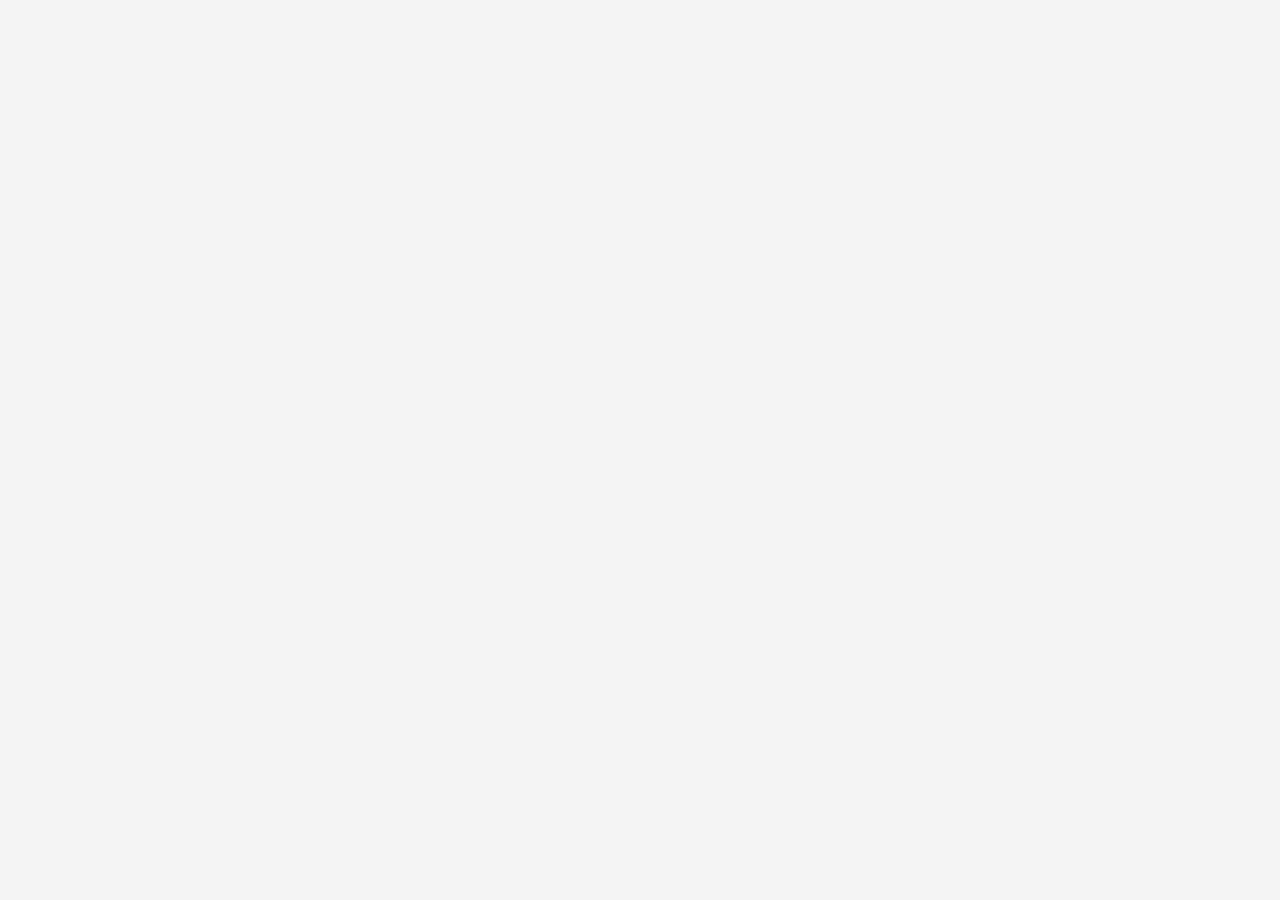
==== contact.html @ 6c605562 "first push" ====
<!doctype html>
<html lang="en">
  <head>
    <meta charset="UTF-8" />
    <link rel="icon" type="image/svg+xml" href="/vite.svg" />
    <meta name="viewport" content="width=device-width, initial-scale=1.0" />
    <title>Contact Us - AMI HVAC</title>
    <link rel="stylesheet" href="https://cdnjs.cloudflare.com/ajax/libs/font-awesome/6.4.0/css/all.min.css">
    <link rel="stylesheet" href="style.css">
  </head>
  <body>
    <div id="app"></div>
    <script type="module" src="/contact.js"></script>
  </body>
</html>
---- style.css ----
:root {
    font-family: 'Segoe UI', Tahoma, Geneva, Verdana, sans-serif;
    line-height: 1.5;
    font-weight: 400;
  
    --primary-color: #0e76bc;
    --secondary-color: #4ecdc4;
    --accent-color: #f7fff7;
    --dark-color: #1a1a1a;
    --light-color: #f4f4f4;
    --text-color: #333;
    --text-light: #888;
    --border-color: #ddd;
    --shadow: 0 2px 15px rgba(0, 0, 0, 0.1);
    --transition: all 0.3s ease;
  
    color-scheme: light dark;
    color: var(--text-color);
    background-color: var(--light-color);
  
    font-synthesis: none;
    text-rendering: optimizeLegibility;
    -webkit-font-smoothing: antialiased;
    -moz-osx-font-smoothing: grayscale;
  }
  
  * {
    margin: 0;
    padding: 0;
    box-sizing: border-box;
  }
  
  body {
    margin: 0;
    min-width: 320px;
    min-height: 100vh;
    overflow-x: hidden;
  }
  
  .container {
    width: 100%;
    max-width: 1200px;
    margin: 0 auto;
    padding: 0 20px;
  }
  
  a {
    color: var(--primary-color);
    text-decoration: none;
    transition: var(--transition);
  }
  
  a:hover {
    color: var(--secondary-color);
  }
  
  ul {
    list-style: none;
  }
  
  img {
    max-width: 100%;
    height: auto;
  }
  
  .btn {
    display: inline-block;
    background-color: var(--primary-color);
    color: white;
    padding: 10px 20px;
    border-radius: 4px;
    text-align: center;
    cursor: pointer;
    transition: var(--transition);
    border: none;
    font-weight: 500;
  }
  
  .btn:hover {
    background-color: var(--secondary-color);
    color: white;
  }
  
  .btn-small {
    padding: 6px 12px;
    font-size: 0.9rem;
  }
  
  /* Header */
  .header {
    position: fixed;
    top: 0;
    left: 0;
    width: 100%;
    background-color: white;
    box-shadow: var(--shadow);
    z-index: 1000;
    padding: 15px 0;
  }
  
  .header .container {
    display: flex;
    justify-content: space-between;
    align-items: center;
  }
  
  .logo-container {
    display: flex;
    align-items: center;
  }
  
  .logo {
    height: 40px;
    width: auto;
  }
  
  .main-nav ul {
    display: flex;
    gap: 20px;
  }
  
  .main-nav a {
    color: var(--text-color);
    font-weight: 500;
    padding: 5px 0;
    position: relative;
  }
  
  .main-nav a:after {
    content: '';
    position: absolute;
    bottom: 0;
    left: 0;
    width: 0;
    height: 2px;
    background-color: var(--primary-color);
    transition: var(--transition);
  }
  
  .main-nav a:hover:after,
  .main-nav a.active:after {
    width: 100%;
  }
  
  .mobile-menu-btn {
    display: none;
    flex-direction: column;
    justify-content: space-between;
    width: 30px;
    height: 21px;
    cursor: pointer;
  }
  
  .mobile-menu-btn span {
    display: block;
    height: 3px;
    width: 100%;
    background-color: var(--text-color);
    transition: var(--transition);
  }
  
  /* Hero Section */
  .hero {
    height: 100vh;
    background-image: url('https://i.ibb.co/Qp1Gk1C/hero-bg.jpg');
    background-size: cover;
    background-position: center;
    background-attachment: fixed;
    display: flex;
    align-items: center;
    position: relative;
  }
  
  .hero:before {
    content: '';
    position: absolute;
    top: 0;
    left: 0;
    width: 100%;
    height: 100%;
    background-color: rgba(0, 0, 0, 0.6);
  }
  
  .hero-content {
    position: relative;
    color: white;
    max-width: 600px;
    margin-left: 10%;
    padding: 20px;
  }
  
  .hero-content h1 {
    font-size: 4rem;
    margin-bottom: 20px;
    line-height: 1.2;
  }
  
  .hero-content h1 span {
    color: var(--secondary-color);
  }
  
  .hero-content p {
    font-size: 1.2rem;
    margin-bottom: 30px;
  }
  
  /* Introduction Section */
  .introduction {
    padding: 80px 0;
    background-color: white;
  }
  
  .intro-content {
    display: flex;
    gap: 50px;
  }
  
  .intro-left {
    flex: 1;
  }
  
  .intro-right {
    flex: 2;
  }
  
  .section-title {
    font-size: 2.5rem;
    color: var(--primary-color);
    margin-bottom: 30px;
    line-height: 1.2;
  }
  
  .intro-item {
    margin-bottom: 30px;
  }
  
  .intro-item h3 {
    color: var(--primary-color);
    margin-bottom: 10px;
    font-size: 1.2rem;
  }
  
  /* About Section */
  .about {
    padding: 80px 0;
    background-color: var(--light-color);
  }
  
  .services-grid {
    display: grid;
    grid-template-columns: repeat(auto-fit, minmax(250px, 1fr));
    gap: 30px;
    margin-bottom: 50px;
  }
  
  .service-item {
    background-color: white;
    padding: 30px;
    border-radius: 8px;
    box-shadow: var(--shadow);
    text-align: center;
    transition: var(--transition);
  }
  
  .service-item:hover {
    transform: translateY(-5px);
  }
  
  .service-item i {
    font-size: 2.5rem;
    color: var(--primary-color);
    margin-bottom: 20px;
  }
  
  .service-item h3 {
    margin-bottom: 15px;
    color: var(--text-color);
  }
  
  .about-image {
    position: relative;
    border-radius: 8px;
    overflow: hidden;
    height: 400px;
  }
  
  .about-image img {
    width: 100%;
    height: 100%;
    object-fit: cover;
  }
  
  .promo-overlay {
    position: absolute;
    bottom: 0;
    left: 0;
    width: 100%;
    padding: 30px;
    background: linear-gradient(to top, rgba(0, 0, 0, 0.8), transparent);
    color: white;
  }
  
  .promo-overlay h3 {
    font-size: 1.8rem;
    margin-bottom: 10px;
  }
  
  .promo-overlay p {
    margin-bottom: 20px;
  }
  
  /* Gallery Section */
  .gallery {
    padding: 80px 0;
    background-color: white;
  }
  
  .gallery-grid {
    display: grid;
    grid-template-columns: repeat(auto-fit, minmax(250px, 1fr));
    gap: 20px;
    margin-bottom: 30px;
  }
  
  .gallery-item {
    height: 250px;
    border-radius: 8px;
    overflow: hidden;
    box-shadow: var(--shadow);
  }
  
  .gallery-item img {
    width: 100%;
    height: 100%;
    object-fit: cover;
    transition: var(--transition);
  }
  
  .gallery-item:hover img {
    transform: scale(1.05);
  }
  
  .gallery-link-container {
    text-align: center;
    margin-top: 20px;
  }
  
  /* Gallery Masonry */
  .gallery-masonry {
    display: grid;
    grid-template-columns: repeat(auto-fill, minmax(300px, 1fr));
    gap: 20px;
    margin-top: 30px;
  }
  
  .gallery-masonry .gallery-item {
    position: relative;
    overflow: hidden;
    border-radius: 8px;
    box-shadow: var(--shadow);
    height: 300px;
  }
  
  .gallery-masonry .gallery-item img {
    width: 100%;
    height: 100%;
    object-fit: cover;
    transition: var(--transition);
  }
  
  .gallery-overlay {
    position: absolute;
    bottom: 0;
    left: 0;
    width: 100%;
    padding: 20px;
    background: linear-gradient(to top, rgba(0, 0, 0, 0.8), transparent);
    color: white;
    opacity: 0;
    transition: var(--transition);
  }
  
  .gallery-item:hover .gallery-overlay {
    opacity: 1;
  }
  
  .gallery-item:hover img {
    transform: scale(1.05);
  }
  
  .gallery-filter {
    display: flex;
    justify-content: center;
    gap: 15px;
    margin-bottom: 30px;
    flex-wrap: wrap;
  }
  
  .gallery-modal {
    display: none;
    position: fixed;
    z-index: 2000;
    padding: 20px;
    left: 0;
    top: 0;
    width: 100%;
    height: 100%;
    overflow: auto;
    background-color: rgba(0, 0, 0, 0.9);
    align-items: center;
    justify-content: center;
    flex-direction: column;
  }
  
  .modal-content {
    max-width: 80%;
    max-height: 80vh;
    object-fit: contain;
  }
  
  .close-modal {
    position: absolute;
    top: 20px;
    right: 30px;
    color: white;
    font-size: 40px;
    font-weight: bold;
    cursor: pointer;
  }
  
  #modal-caption {
    margin-top: 20px;
    color: white;
    text-align: center;
  }
  
  .prev, .next {
    position: absolute;
    top: 50%;
    transform: translateY(-50%);
    color: white;
    font-size: 30px;
    font-weight: bold;
    cursor: pointer;
    padding: 16px;
    transition: var(--transition);
  }
  
  .prev {
    left: 20px;
  }
  
  .next {
    right: 20px;
  }
  
  .prev:hover, .next:hover {
    background-color: rgba(255, 255, 255, 0.1);
    border-radius: 50%;
  }
  
  /* Clients Section */
  .clients {
    padding: 80px 0;
    background-color: var(--light-color);
    text-align: center;
  }
  
  .clients-subtitle {
    font-size: 1.5rem;
    color: var(--primary-color);
    margin-bottom: 40px;
  }
  
  .clients-grid {
    display: grid;
    grid-template-columns: repeat(auto-fit, minmax(150px, 1fr));
    gap: 30px;
    align-items: center;
  }
  
  .client-item {
    background-color: white;
    padding: 20px;
    border-radius: 8px;
    box-shadow: var(--shadow);
    display: flex;
    align-items: center;
    justify-content: center;
    height: 100px;
    transition: var(--transition);
  }
  
  .client-item:hover {
    transform: translateY(-5px);
  }
  
  .client-item img {
    max-height: 60px;
    filter: grayscale(100%);
    transition: var(--transition);
  }
  
  .client-item:hover img {
    filter: grayscale(0);
  }
  
  /* Contact Section */
  .contact {
    padding: 80px 0;
    background-image: url('https://i.ibb.co/Qp1Gk1C/contact-bg.jpg');
    background-size: cover;
    background-position: center;
    position: relative;
  }
  
  .contact:before {
    content: '';
    position: absolute;
    top: 0;
    left: 0;
    width: 100%;
    height: 100%;
    background-color: rgba(0, 0, 0, 0.7);
  }
  
  .contact-content {
    position: relative;
    display: flex;
    gap: 50px;
    align-items: center;
  }
  
  .contact-text {
    flex: 1;
    color: white;
  }
  
  .contact-text h2 {
    font-size: 2.5rem;
    margin-bottom: 10px;
  }
  
  .contact-text .btn {
    margin-top: 20px;
  }
  
  .contact-form {
    flex: 2;
    background-color: white;
    padding: 30px;
    border-radius: 8px;
    box-shadow: var(--shadow);
  }
  
  .form-group {
    margin-bottom: 20px;
  }
  
  .form-group label {
    display: block;
    margin-bottom: 5px;
    font-weight: 500;
  }
  
  .form-group input,
  .form-group textarea {
    width: 100%;
    padding: 12px;
    border: 1px solid var(--border-color);
    border-radius: 4px;
    font-family: inherit;
    font-size: 1rem;
  }
  
  .form-group textarea {
    height: 150px;
    resize: vertical;
  }
  
  /* Contact Page Styles */
  .contact-page-content {
    display: grid;
    grid-template-columns: repeat(auto-fit, minmax(300px, 1fr));
    gap: 30px;
    margin-bottom: 50px;
  }
  
  .contact-info-section {
    display: grid;
    grid-template-columns: repeat(auto-fit, minmax(250px, 1fr));
    gap: 20px;
  }
  
  .contact-info-card {
    background-color: white;
    padding: 30px;
    border-radius: 8px;
    box-shadow: var(--shadow);
    text-align: center;
    transition: var(--transition);
  }
  
  .contact-info-card:hover {
    transform: translateY(-5px);
  }
  
  .contact-icon {
    font-size: 2.5rem;
    color: var(--primary-color);
    margin-bottom: 20px;
  }
  
  .contact-info-card h3 {
    margin-bottom: 15px;
    color: var(--text-color);
  }
  
  .contact-form-container {
    background-color: white;
    padding: 30px;
    border-radius: 8px;
    box-shadow: var(--shadow);
  }
  
  .contact-form-container h2 {
    margin-bottom: 10px;
    color: var(--primary-color);
  }
  
  .contact-form-container p {
    margin-bottom: 20px;
    color: var(--text-light);
  }
  
  .map-section {
    margin-top: 50px;
  }
  
  .map-section h2 {
    margin-bottom: 20px;
    text-align: center;
  }
  
  .contact-map {
    height: 400px;
    border-radius: 8px;
    overflow: hidden;
    background-color: #f0f0f0;
  }
  
  .map-placeholder {
    height: 100%;
    display: flex;
    flex-direction: column;
    align-items: center;
    justify-content: center;
    padding: 20px;
    text-align: center;
    color: var(--text-light);
  }
  
  /* About Page Styles */
  .about-content {
    display: grid;
    grid-template-columns: repeat(auto-fit, minmax(300px, 1fr));
    gap: 40px;
    margin-bottom: 60px;
  }
  
  .about-image-container {
    height: 400px;
    border-radius: 8px;
    overflow: hidden;
  }
  
  .about-main-image {
    width: 100%;
    height: 100%;
    object-fit: cover;
  }
  
  .about-text h2 {
    color: var(--primary-color);
    margin-bottom: 15px;
    margin-top: 30px;
  }
  
  .about-text h2:first-child {
    margin-top: 0;
  }
  
  .about-text p {
    margin-bottom: 15px;
  }
  
  .values-list {
    margin-top: 20px;
  }
  
  .values-list li {
    display: flex;
    align-items: flex-start;
    margin-bottom: 20px;
  }
  
  .values-list i {
    color: var(--primary-color);
    font-size: 1.5rem;
    margin-right: 15px;
    margin-top: 5px;
  }
  
  .values-list h3 {
    margin-bottom: 5px;
    color: var(--text-color);
  }
  
  .team-section {
    margin-top: 60px;
  }
  
  .team-section h2 {
    text-align: center;
    color: var(--primary-color);
    margin-bottom: 15px;
  }
  
  .team-intro {
    text-align: center;
    max-width: 700px;
    margin: 0 auto 40px;
  }
  
  .team-grid {
    display: grid;
    grid-template-columns: repeat(auto-fit, minmax(250px, 1fr));
    gap: 30px;
  }
  
  .team-member {
    background-color: white;
    border-radius: 8px;
    overflow: hidden;
    box-shadow: var(--shadow);
    transition: var(--transition);
  }
  
  .team-member:hover {
    transform: translateY(-5px);
  }
  
  .member-image {
    height: 250px;
    overflow: hidden;
  }
  
  .member-image img {
    width: 100%;
     height: 100%;
    object-fit: cover;
    transition: var(--transition);
  }
  
  .member-info {
    padding: 20px;
  }
  
  .member-info h3 {
    margin-bottom: 5px;
    color: var(--primary-color);
  }
  
  .member-title {
    color: var(--text-light);
    font-style: italic;
    margin-bottom: 10px;
  }
  
  .member-bio {
    font-size: 0.9rem;
  }
  
  /* Footer */
  .footer {
    background-color: var(--dark-color);
    color: white;
    padding: 60px 0 20px;
  }
  
  .footer-content {
    display: flex;
    flex-wrap: wrap;
    gap: 40px;
    margin-bottom: 40px;
  }
  
  .footer-logo {
    display: flex;
    align-items: center;
    gap: 10px;
    margin-bottom: 20px;
  }
  
  .footer-logo img {
    height: 40px;
  }
  
  .footer-info {
    display: flex;
    flex-wrap: wrap;
    gap: 40px;
    flex: 1;
  }
  
  .footer-section {
    flex: 1;
    min-width: 200px;
  }
  
  .footer-section h4 {
    color: var(--secondary-color);
    margin-bottom: 20px;
    font-size: 1.2rem;
  }
  
  .footer-section ul li {
    margin-bottom: 10px;
  }
  
  .footer-section a {
    color: white;
    opacity: 0.8;
  }
  
  .footer-section a:hover {
    opacity: 1;
    color: var(--secondary-color);
  }
  
  .social-links i {
    width: 20px;
    margin-right: 5px;
  }
  
  .copyright {
    text-align: center;
    padding-top: 20px;
    border-top: 1px solid rgba(255, 255, 255, 0.1);
    font-size: 0.9rem;
    opacity: 0.7;
  }
  
  /* Services Page Styles */
  .page-container {
    padding: 120px 20px 80px;
    max-width: 1200px;
    margin: 0 auto;
  }
  
  .page-title {
    font-size: 2.5rem;
    color: var(--primary-color);
    margin-bottom: 40px;
    text-align: center;
  }
  
  .services-detailed {
    display: grid;
    grid-template-columns: repeat(auto-fit, minmax(300px, 1fr));
    gap: 30px;
  }
  
  .service-card {
    background-color: white;
    border-radius: 8px;
    box-shadow: var(--shadow);
    padding: 30px;
    transition: var(--transition);
  }
  
  .service-card:hover {
    transform: translateY(-5px);
  }
  
  .service-icon {
    font-size: 3rem;
    color: var(--primary-color);
    margin-bottom: 20px;
    text-align: center;
  }
  
  .service-card h3 {
    color: var(--primary-color);
    margin-bottom: 15px;
    text-align: center;
  }
  
  .service-card p {
    margin-bottom: 20px;
  }
  
  .service-card ul {
    padding-left: 20px;
  }
  
  .service-card ul li {
    margin-bottom: 8px;
    position: relative;
    padding-left: 15px;
  }
  
  .service-card ul li:before {
    content: '•';
    color: var(--primary-color);
    position: absolute;
    left: 0;
  }
  
  /* Projects Page Styles */
  .projects-filter {
    display: flex;
    justify-content: center;
    gap: 15px;
    margin-bottom: 40px;
    flex-wrap: wrap;
  }
  
  .filter-btn {
    background-color: transparent;
    border: 1px solid var(--primary-color);
    color: var(--primary-color);
    padding: 8px 20px;
    border-radius: 30px;
    cursor: pointer;
    transition: var(--transition);
  }
  
  .filter-btn.active,
  .filter-btn:hover {
    background-color: var(--primary-color);
    color: white;
  }
  
  .projects-grid {
    display: grid;
    grid-template-columns: repeat(auto-fit, minmax(300px, 1fr));
    gap: 30px;
  }
  
  .project-card {
    background-color: white;
    border-radius: 8px;
    overflow: hidden;
    box-shadow: var(--shadow);
    transition: var(--transition);
  }
  
  .project-card:hover {
    transform: translateY(-5px);
  }
  
  .project-image {
    height: 200px;
    overflow: hidden;
  }
  
  .project-image img {
    width: 100%;
    height: 100%;
    object-fit: cover;
    transition: var(--transition);
  }
  
  .project-card:hover .project-image img {
    transform: scale(1.05);
  }
  
  .project-info {
    padding: 20px;
  }
  
  .project-info h3 {
    margin-bottom: 10px;
    color: var(--primary-color);
  }
  
  .project-location {
    color: var(--text-light);
    font-size: 0.9rem;
    margin-bottom: 15px;
  }
  
  .project-description {
    margin-bottom: 20px;
  }
  
  /* Responsive Styles */
  @media (max-width: 992px) {
    .intro-content {
      flex-direction: column;
      gap: 30px;
    }
    
    .contact-content {
      flex-direction: column;
    }
    
    .hero-content h1 {
      font-size: 3rem;
    }
  }
  
  @media (max-width: 768px) {
    .mobile-menu-btn {
      display: flex;
    }
    
    .main-nav {
      position: fixed;
      top: 70px;
      left: -100%;
      width: 100%;
      height: calc(100vh - 70px);
      background-color: white;
      flex-direction: column;
      transition: var(--transition);
      z-index: 999;
    }
    
    .main-nav.active {
      left: 0;
    }
    
    .main-nav ul {
      flex-direction: column;
      width: 100%;
      height: 100%;
      padding: 20px;
      gap: 0;
    }
    
    .main-nav ul li {
      width: 100%;
    }
    
    .main-nav ul li a {
      display: block;
      padding: 15px 0;
      border-bottom: 1px solid var(--border-color);
    }
    
    .hero-content {
      margin-left: 0;
      text-align: center;
      margin: 0 auto;
    }
    
    .section-title {
      font-size: 2rem;
    }
  }
  
  @media (max-width: 576px) {
    .hero-content h1 {
      font-size: 2.5rem;
    }
    
    .section-title {
      font-size: 1.8rem;
    }
    
    .clients-grid {
      grid-template-columns: repeat(2, 1fr);
    }
  }
  
  @media (prefers-color-scheme: dark) {
    :root {
      --light-color: #1a1a1a;
      --dark-color: #121212;
      --text-color: #f4f4f4;
      --text-light: #aaa;
      --border-color: #333;
    }
    
    .header,
    .service-item,
    .client-item,
    .contact-form,
    .service-card,
    .project-card,
    .contact-info-card,
    .contact-form-container,
    .team-member {
      background-color: #242424;
    }
    
    .introduction {
      background-color: #1a1a1a;
    }
    
    .gallery {
      background-color: #1a1a1a;
    }
    
    .mobile-menu-btn span {
      background-color: var(--text-color);
    }
  }
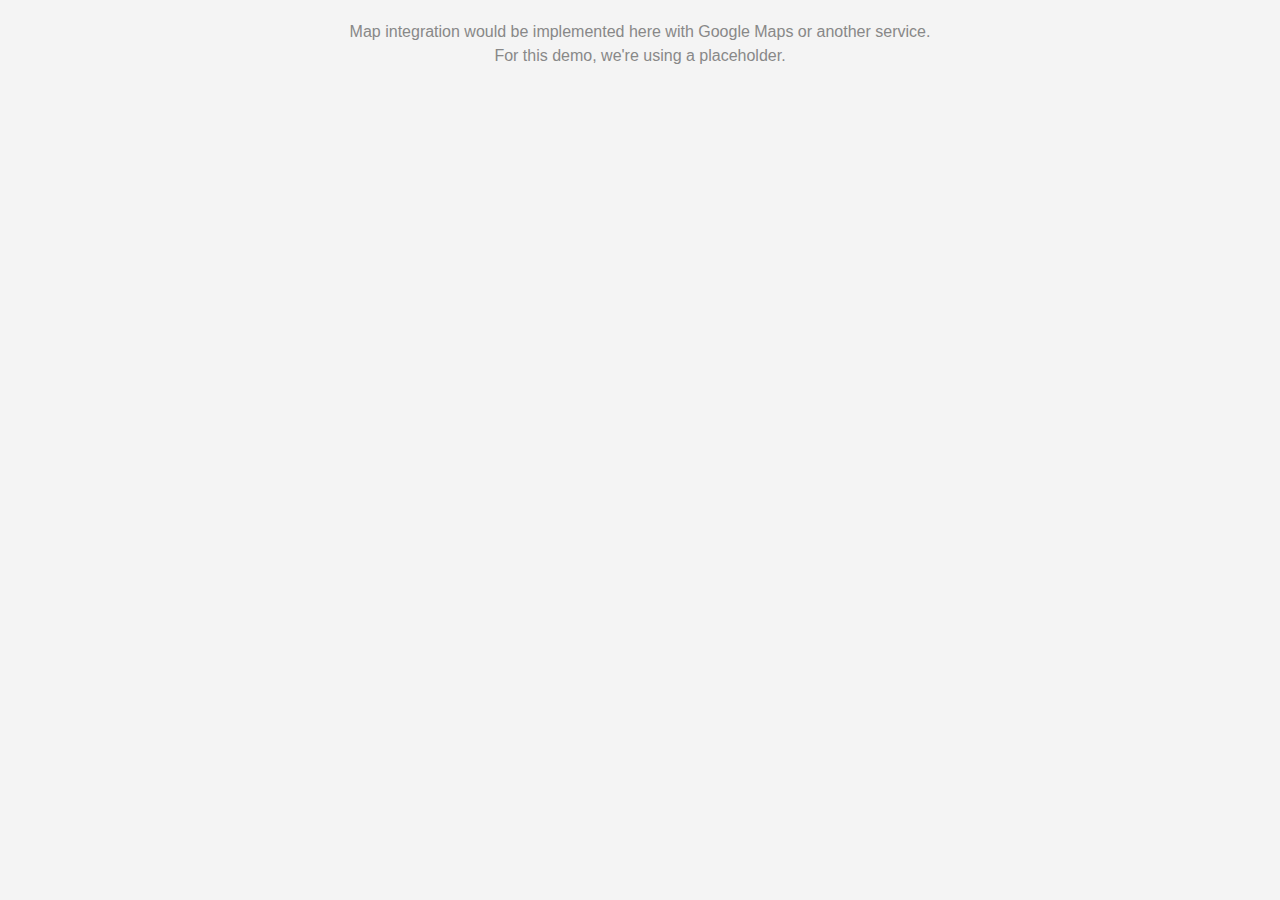
==== commit d09670f5: "ss" ====
--- a/contact.html
+++ b/contact.html
@@ -9,7 +9,8 @@
     <link rel="stylesheet" href="style.css">
   </head>
   <body>
-    <div id="app"></div>
+    <div id="contactForm"></div>
+    <div id="map"></div>
     <script type="module" src="/contact.js"></script>
   </body>
 </html>--- a/style.css
+++ b/style.css
@@ -4,13 +4,13 @@
     font-weight: 400;
   
     --primary-color: #0e76bc;
-    --secondary-color: #4ecdc4;
+    --secondary-color: #1A8DC9;
     --accent-color: #f7fff7;
     --dark-color: #1a1a1a;
     --light-color: #f4f4f4;
     --text-color: #333;
     --text-light: #888;
-    --border-color: #ddd;
+    --border-color: transparent;
     --shadow: 0 2px 15px rgba(0, 0, 0, 0.1);
     --transition: all 0.3s ease;
   
@@ -28,6 +28,7 @@
     margin: 0;
     padding: 0;
     box-sizing: border-box;
+    scroll-behavior: smooth;
   }
   
   body {
@@ -35,6 +36,7 @@
     min-width: 320px;
     min-height: 100vh;
     overflow-x: hidden;
+  
   }
   
   .container {
@@ -95,7 +97,7 @@
     background-color: white;
     box-shadow: var(--shadow);
     z-index: 1000;
-    padding: 15px 0;
+
   }
   
   .header .container {
@@ -110,7 +112,7 @@
   }
   
   .logo {
-    height: 40px;
+    height: 100px;
     width: auto;
   }
   
@@ -162,7 +164,7 @@
   /* Hero Section */
   .hero {
     height: 100vh;
-    background-image: url('https://i.ibb.co/Qp1Gk1C/hero-bg.jpg');
+    background-image: url('./images/background.jpeg');
     background-size: cover;
     background-position: center;
     background-attachment: fixed;
@@ -497,7 +499,7 @@
   
   .client-item img {
     max-height: 60px;
-    filter: grayscale(100%);
+    /* filter: grayscale(100%); */
     transition: var(--transition);
   }
   
@@ -508,7 +510,7 @@
   /* Contact Section */
   .contact {
     padding: 80px 0;
-    background-image: url('https://i.ibb.co/Qp1Gk1C/contact-bg.jpg');
+    background-image: url('images/types-of-contracts.webp');
     background-size: cover;
     background-position: center;
     position: relative;
@@ -547,7 +549,7 @@
   
   .contact-form {
     flex: 2;
-    background-color: white;
+    /* background-color: white; */
     padding: 30px;
     border-radius: 8px;
     box-shadow: var(--shadow);
@@ -669,14 +671,15 @@
   }
   
   .about-image-container {
-    height: 400px;
+    /* height: 400px; */
+    padding: 15px 0;
     border-radius: 8px;
     overflow: hidden;
   }
   
   .about-main-image {
-    width: 100%;
-    height: 100%;
+    max-width: 100%;
+    /* height: 100%; */
     object-fit: cover;
   }
   
@@ -1076,15 +1079,15 @@
   }
   
   @media (prefers-color-scheme: dark) {
-    :root {
+    /* :root {
       --light-color: #1a1a1a;
       --dark-color: #121212;
       --text-color: #f4f4f4;
       --text-light: #aaa;
       --border-color: #333;
-    }
-    
-    .header,
+    } */
+    
+    /* .header,
     .service-item,
     .client-item,
     .contact-form,
@@ -1106,5 +1109,5 @@
     
     .mobile-menu-btn span {
       background-color: var(--text-color);
-    }
+    } */
   }